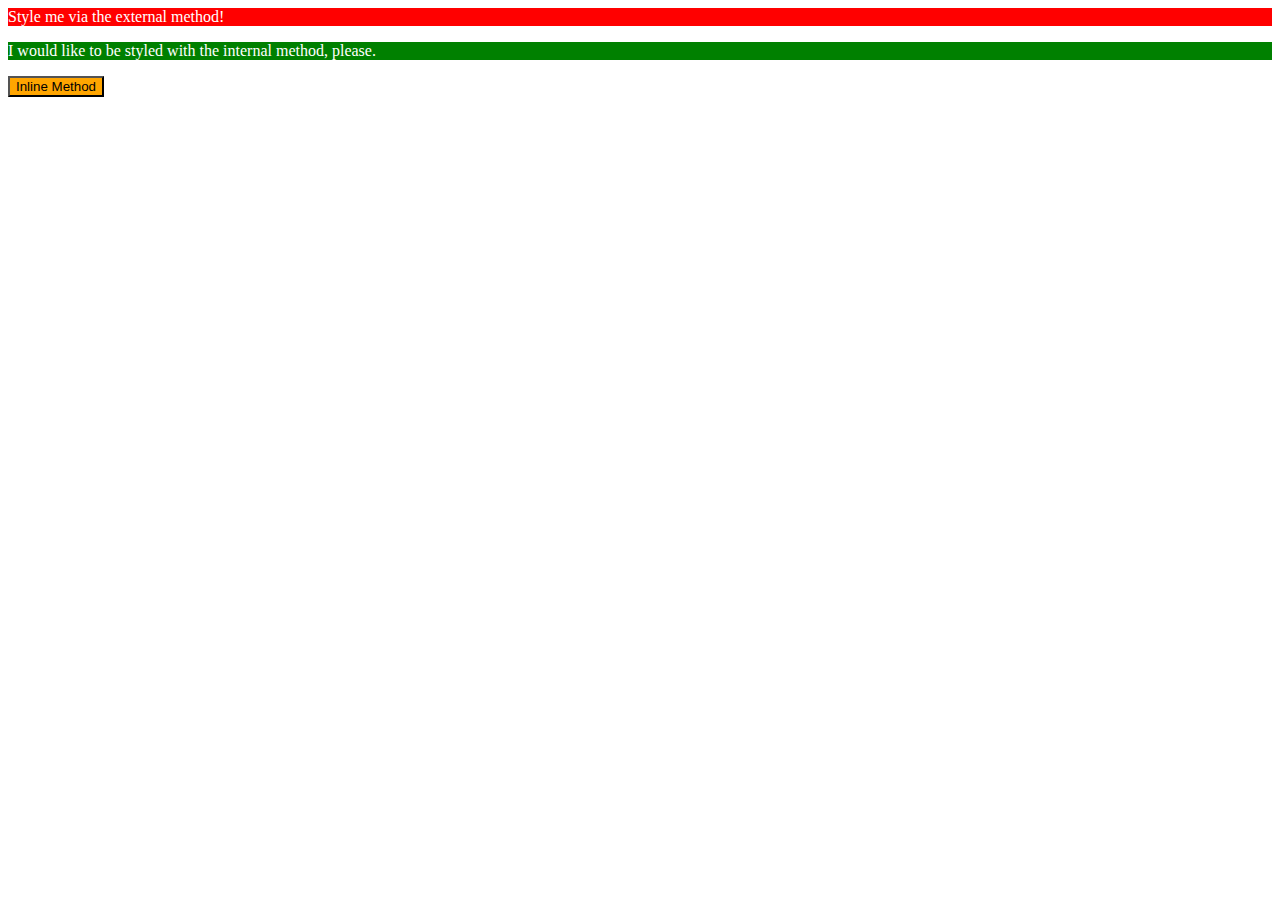
==== css-methods/index.html @ 44ab9b3b "Exercise number 1" ====
<!DOCTYPE html>
<html lang="en">
<head>
    <meta charset="UTF-8">
    <meta name="viewport" content="width=device-width, initial-scale=1.0">
    <title>Exercise No. 1</title>
    <style>
        div {
            color: white;
            background-color: red;
        }

        p {
            color: white;
            background-color: green;
        }

        button {
            background-color: orange;
        }
    </style>
</head>
<body>
    <div>Style me via the external method!</div>
    <p>I would like to be styled with the internal method, please.</p>
    <button>Inline Method</button>
</body>
</html>
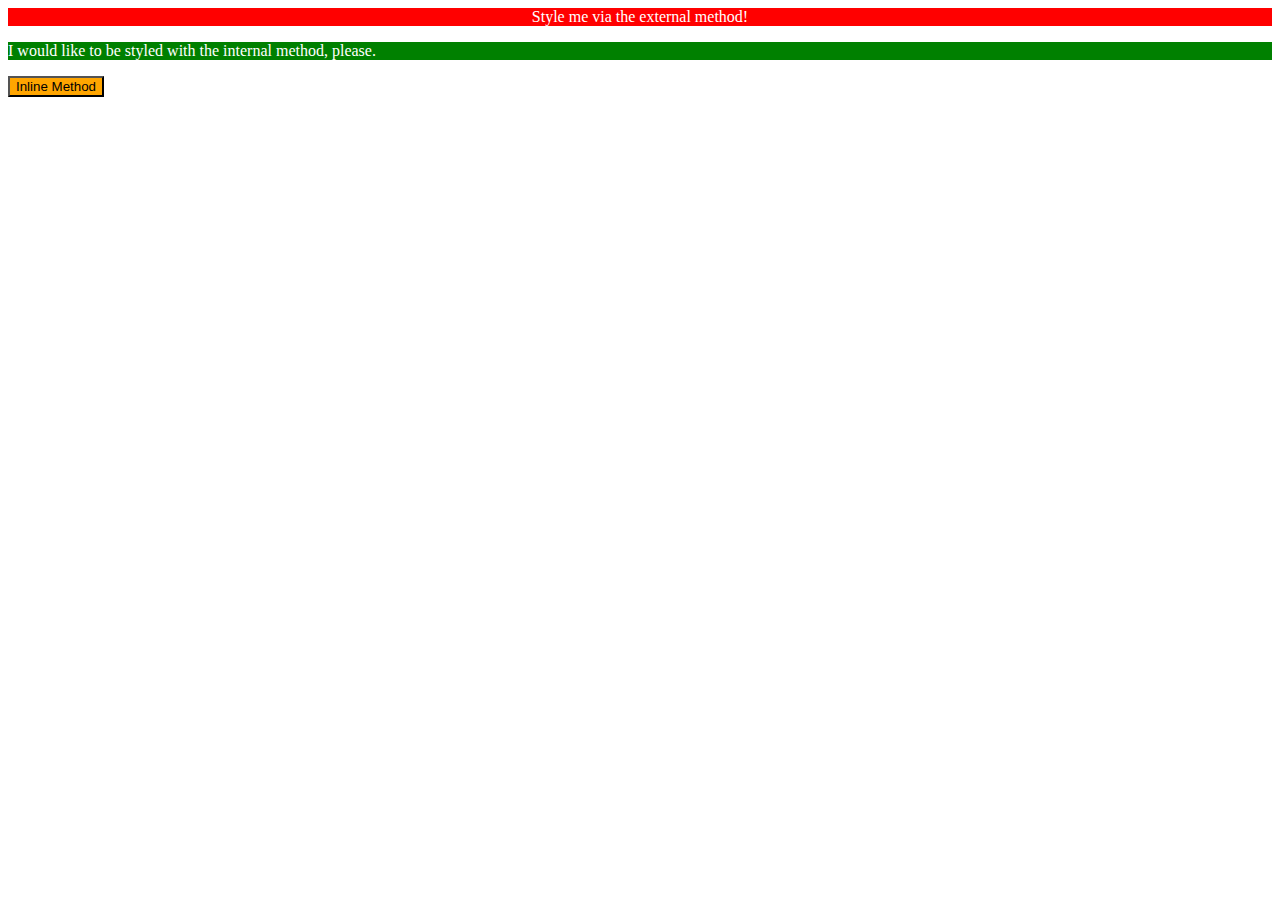
==== commit ca1ff9e9: "Update using css external, internal and inline method." ====
--- a/css-methods/index.html
+++ b/css-methods/index.html
@@ -4,25 +4,18 @@
     <meta charset="UTF-8">
     <meta name="viewport" content="width=device-width, initial-scale=1.0">
     <title>Exercise No. 1</title>
+    
+    <link rel="stylesheet" href="styles.css">
     <style>
-        div {
-            color: white;
-            background-color: red;
-        }
-
         p {
             color: white;
             background-color: green;
-        }
-
-        button {
-            background-color: orange;
         }
     </style>
 </head>
 <body>
     <div>Style me via the external method!</div>
     <p>I would like to be styled with the internal method, please.</p>
-    <button>Inline Method</button>
+    <button style="background-color: orange;">Inline Method</button>
 </body>
 </html>--- a/css-methods/styles.css
+++ b/css-methods/styles.css
@@ -0,0 +1,5 @@
+div {
+    color: white;
+    background-color: red;
+    text-align: center;
+}